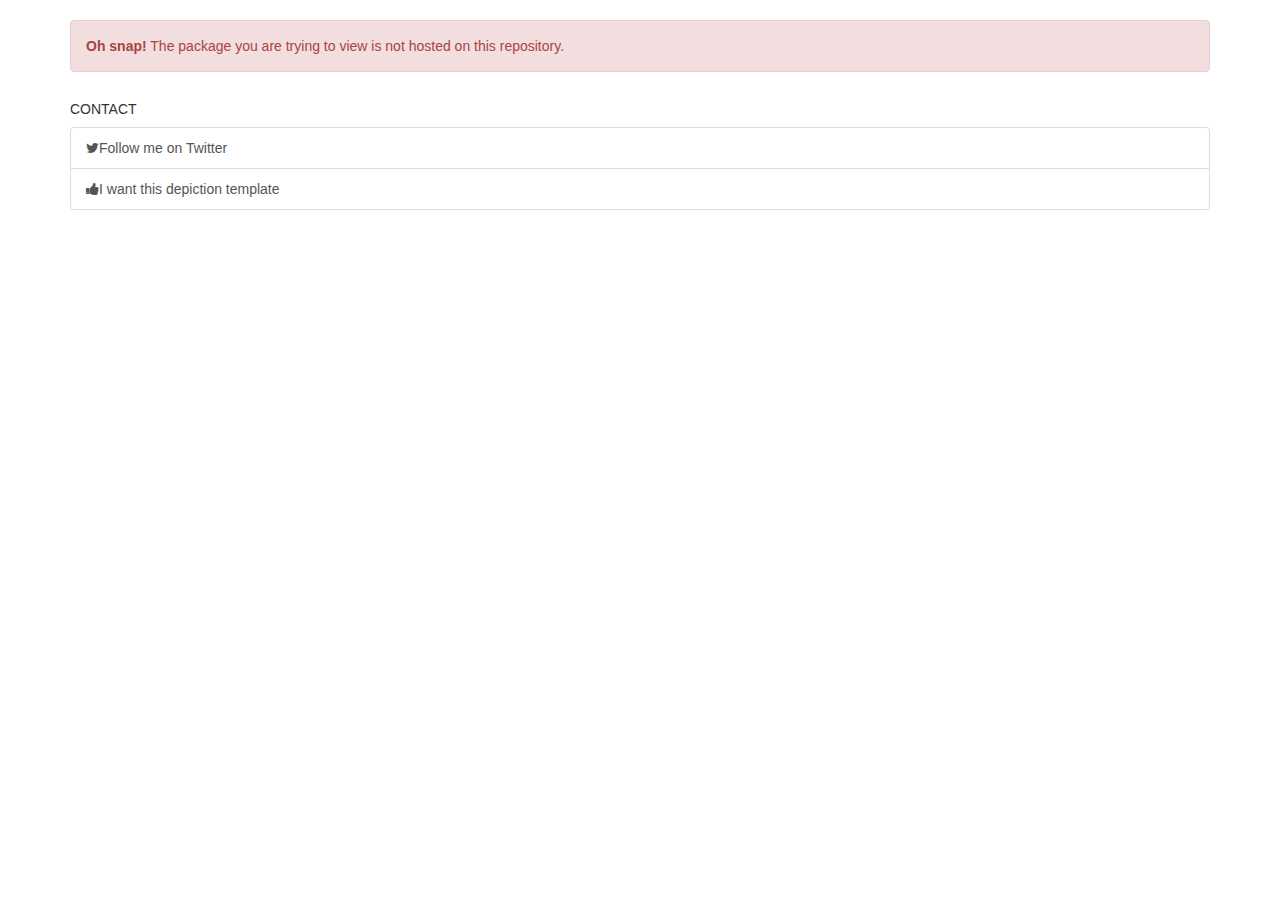
==== depictions/index.html @ 5a0ad722 "initial deb push and repo update" ====
<!DOCTYPE html>
<html lang="en">
<head>
  <title>PackageName</title>
  <meta charset="utf-8">
  <meta name="viewport" content="width=device-width, initial-scale=1">
  <link rel="stylesheet" href="https://cdnjs.cloudflare.com/ajax/libs/font-awesome/4.7.0/css/font-awesome.min.css">
  <link rel="stylesheet" href="https://maxcdn.bootstrapcdn.com/bootstrap/3.3.5/css/bootstrap.min.css">
  <link rel="stylesheet" href="style.css">
  <script src="https://ajax.googleapis.com/ajax/libs/jquery/2.1.3/jquery.min.js"></script>
  <script type="text/javascript" src="js/jquery.querystring.js"></script>
  <script type="text/javascript" src="js/data-loader-engine.js"></script>
  <script type="text/javascript" src="js/ios_version_check.js"></script>
  <style>
	@media (max-width: 767px) {
		body{background:#efeff4!important;margin:0;padding:0;border:0;outline:0;box-sizing:border-box}
	}
	.jumbotron-bg {
		background: green
	}
  </style>
  <script type="text/javascript">

	bundleid = $.QueryString['p'];

    var contentBlocks = 	{
    	"#packageName" :
			{"type":"text","source":"package>name"}
		,"#packageHeader" :
			{"type":"custom"
				,"source":"package>name"
				,"render":function(element,source){
					if (navigator.userAgent.search(/Cydia/) == -1) {
						$(element).show();
					}
				}
			}
		,"#packageVersion" :
			{"type":"text","source":"package>version"}
		,"#packageShortDesc" : 
			{"type":"text","source":"package>shortDescription"}
		,"#compatibilityCheck" :
			{"type":"custom"
				,"source":"package>compatibility>firmware"
				,"render":function(element,source){
					var res = ios_version_check(
						$(source).find("miniOS").text(),
						$(source).find("maxiOS").text(),
						$(source).find("otherVersions").text(),
						function(message,isBad) {
							$(element).html(message)
							.addClass( (isBad?'alert-danger':'alert-success'));
						}
					);
					if(res==0) {$(element).hide()}
				}
			}
        ,"#descriptionList"	:
			{"type":"list"
				,"source" :"package>descriptionlist>description"
				,"paragraphElement"	: "<li class='list-group-item'>"
				,"emptyListCallback":function(e){$("#descriptionPanel").hide()}
			}
        ,"#screenshotsLink"	:
			{"type":"custom"
				,"source" :"package>screenshots>screenshot"
				,"render":function(element, source){
					$("#screenshotsLink").remove();
					if ($(source).size() == 0) {
						return
					}
					// create screenshots link
					$("#descriptionList").append(
						$("<a class='link-item list-group-item'>")
							.attr("href","screenshots.html?p="+bundleid)
							.text("Screenshots")
					);
				}
			}
		,"#versionBadge" : {"type":"text","source":"package>version"}
        ,"#changesList"	:
			{"type":"list"
				,"source" :"package>changelog>change"
				,"reverseRender"    : true
				,"paragraphElement"	: "<li class='list-group-item'>"
				,"emptyListCallback":function(e){$("#changesList").hide()}
			}
		,"#changelogLink" :
            {"type":"custom"
                ,"source" :"package>changelog>change"
                ,"render":function(element, source){
                    $("#changelogLink").remove();
                    if ($(source).size() == 0) {
                        return
                    }
                    // create changelog link
                    $("#changesList").append(
                        $("<a class='link-item list-group-item'>")
                            .attr("href","changelog.html?p="+bundleid)
                            .text("Full Changelog")
                    );
                }
            }
		,"#dependencyList" :
			{"type":"list"
				,"source" :"package>dependencies>package"
				,"paragraphElement"	: "<li class='list-group-item'>"
				,"emptyListCallback":function(e){$("#dependenciesContainer").remove()}
			}
		,"#externalLinksList" :
			{"type":"custom"
				,"source" :"package>links>link"
				,"paragraphElement"	: "<li class='list-group-item'>"
				,"render":function(element,source){
					if ($(source).size()==0){
						$('#externalLinksContainer').remove()
					}

                    $.each(source, function(index,data) {
                        var a = $("<a class='link-item list-group-item'>");
                        a.attr("href",$(data).find('url').text());
                        if ($(data).find('iconclass')) {
                            var i =  $("<span>")
                            i.attr("class",$(data).find('iconclass').text());
                            console.log(i);
                            $(a).append(i);
                        }
                        $(a).append($(data).find('name').text());
                        $(element).append(a);
                    }); //each

				}

			}
	}
    $( document ).ready(function() {
        $.ajax({
            type    : "GET",
            dataType: "xml",
            url     : (bundleid+"/info.xml"),
            success : function(xml){
				document.title = $(xml).find("package>name").text();
            	data_loader_engine(contentBlocks,xml)

            },
			cache   : false,
            error: function() {
                $("#packageError").show();
				$("#packageInformation").hide();
            }
        }); //ajax

    }); // ready
  </script>
</head>
<body>
<br />

<div id="packageInformation">

	<div id="packageHeader" class="container" style="display:none">
		<div class="jumbotron">
			<h1 id="packageName"></h1>
			<p id="packageShortDesc">brought to you by Reposi3</p>
		</div>
	</div>

	<div class="container">
	  <div id="compatibilityCheck" class="alert"></div>
	</div>

	<div class="container">
		<h5>DESCRIPTION</h5>
		<ul id="descriptionList" class="list-group">
			<li id="screenshotsLink" />
		</ul>
	</div>

	<div class="container">
		<h5>IN THIS VERSION <span id="versionBadge" class="badge" /></h5>
		<ul id="changesList" class="list-group">
			<li id="changelogLink" />
		</ul>
	</div>
	<div class="container" id="dependenciesContainer">
		<h5>DEPENDENCIES</h5>
		<ul id="dependencyList" class="list-group">
		</ul>
	</div>

	<div class="container" id="externalLinksContainer">
		<h5>LINKS</h5>
		<ul id="externalLinksList" class="list-group">
		</ul>
	</div>

</div>
<div id="packageError" style="display:none">
	<div class="container">
	  <div class="alert alert-danger">
		<strong>Oh snap!</strong> The package you are trying to view is not hosted on this repository.
	  </div>
	</div>
</div>

<script type="text/javascript">
   function setAnchorTargets() {
     // if on Cydia, set link targets to _blank
     if (navigator.userAgent.search(/Cydia/) != -1) {
       $("a").each(function() {
         $(this).attr("target","_blank");
       });
     }
   }

    var repoContents =  {
        "#repoFooterLinks" :
            {"type":"custom"
                ,"source":"repo>footerlinks>link"
                ,"render":function(element,source) {
                    $.each(source, function(index,data) {
                        var a = $("<a class='link-item list-group-item'>");
                        a.attr("href",$(data).find('url').text());
                        if ($(data).find('iconclass')) {
                            var i =  $("<span>")
                            i.attr("class",$(data).find('iconclass').text());
                            console.log(i);
                            $(a).append(i);
                        }
                        $(a).append($(data).find('name').text());
                        $(element).append(a);
                    }); //each
                } //render
            }
    }
    $( document ).ready(function() {
        $.ajax({type: "GET", dataType: "xml",url : ("../repo.xml"),cache: false,
            success : function(xml){
				      data_loader_engine(repoContents,xml);
              setAnchorTargets();
			      },
            error: function() {
              $("#contactInfo").hide();
              setAnchorTargets();
            }
        }); //ajax


    }); // ready

</script>

<div id="contactInfo">
	<div class="container">
		<h5>CONTACT</h5>
		<ul class="list-group" id="repoFooterLinks">
		</ul>
	</div>
</div>


</body>
</html>
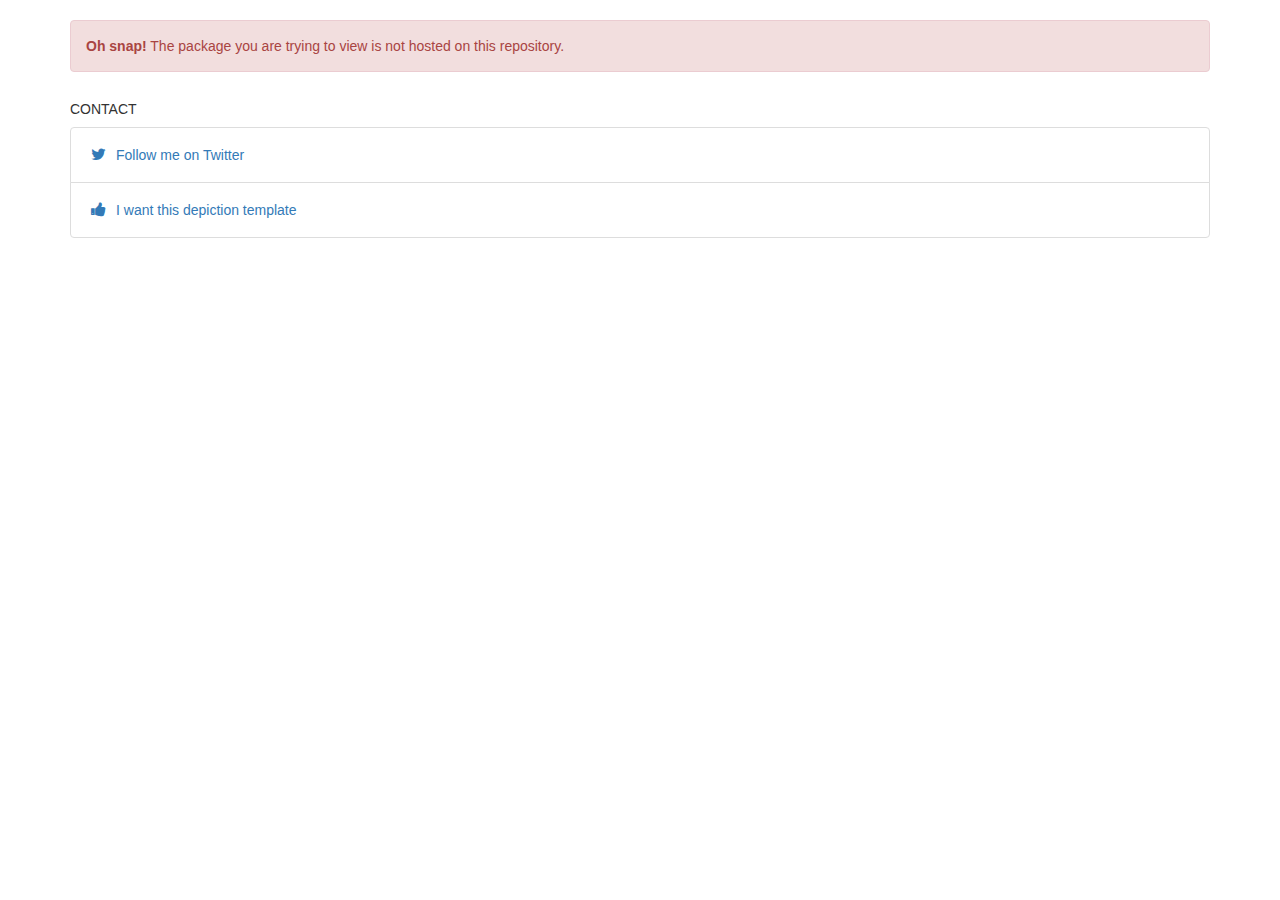
==== commit 80029ad3: "second attempt" ====
--- a/depictions/index.html
+++ b/depictions/index.html
@@ -260,4 +260,4 @@
 
 
 </body>
-</html>+</html>
--- a/depictions/style.css
+++ b/depictions/style.css
@@ -0,0 +1,30 @@
+.disable-hover {
+    pointer-events: none;
+}
+
+.link-item {
+    list-style-type: none;
+    padding: 17px 15px;
+    display: block;
+    color: #337ab7 !important;
+    text-align: left;
+}
+
+.link-item:hover {
+    border: 1px solid #ddd;
+    background-color: #f5f5f5;
+}
+
+html.can-touch .link-item:hover{ /* disable hover effect when input is touch */
+    background-color: #fff;
+}
+
+html.can-touch .link-item:active{ /* disable hover effect when input is touch */
+    background-color: #f5f5f5;
+}
+
+.fa {
+    font-size: 16px;
+    margin-left: 5px;
+    margin-right: 10px;
+}
